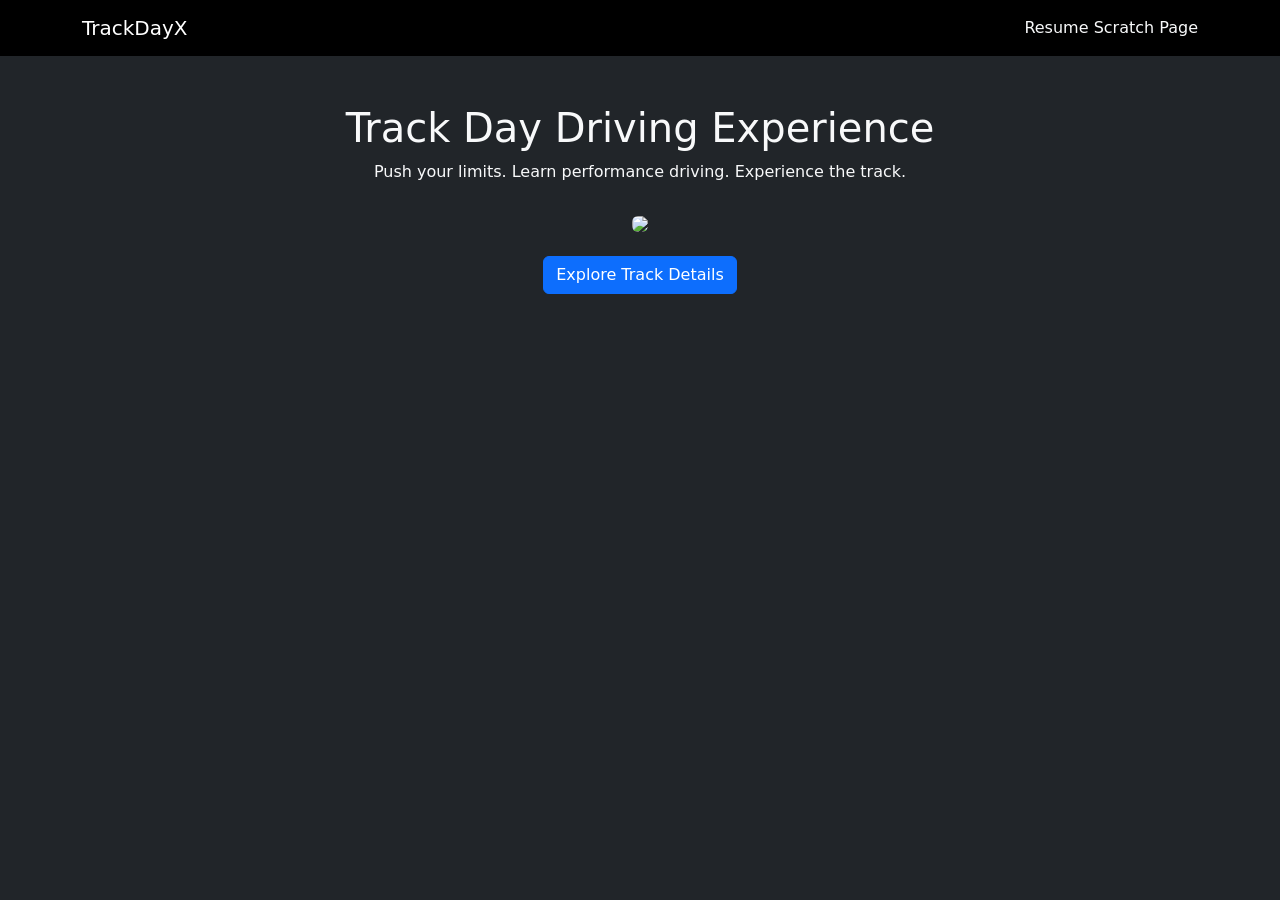
==== Final Project IS 201/index.html @ 287e7fec "Add files via upload" ====
<!DOCTYPE html>
<html lang="en">
<head>
  <meta charset="UTF-8">
  <title>TrackDayX</title>
  <link href="https://cdn.jsdelivr.net/npm/bootstrap@5.3.0/dist/css/bootstrap.min.css" rel="stylesheet">
</head>

<body class="bg-dark text-light">

<nav class="navbar navbar-expand-lg navbar-dark bg-black">
  <div class="container">
    <a class="navbar-brand" href="#">TrackDayX</a>
    <div>
      <a class="nav-link d-inline text-light" href="resume.html">Resume</a>
      <a class="nav-link d-inline text-light" href="scratch/scratch.html">Scratch Page</a>
    </div>
  </div>
</nav>

<div class="container text-center mt-5">
  <h1>Track Day Driving Experience</h1>
  <p>Push your limits. Learn performance driving. Experience the track.</p>

  <img src="https://upload.wikimedia.org/wikipedia/commons/6/6e/Porsche_911_GT3_RS_track.jpg" 
       class="img-fluid rounded mt-3" width="600">

  <div class="mt-4">
    <a href="scratch/scratch.html" class="btn btn-primary">Explore Track Details</a>
  </div>
</div>

</body>
</html>
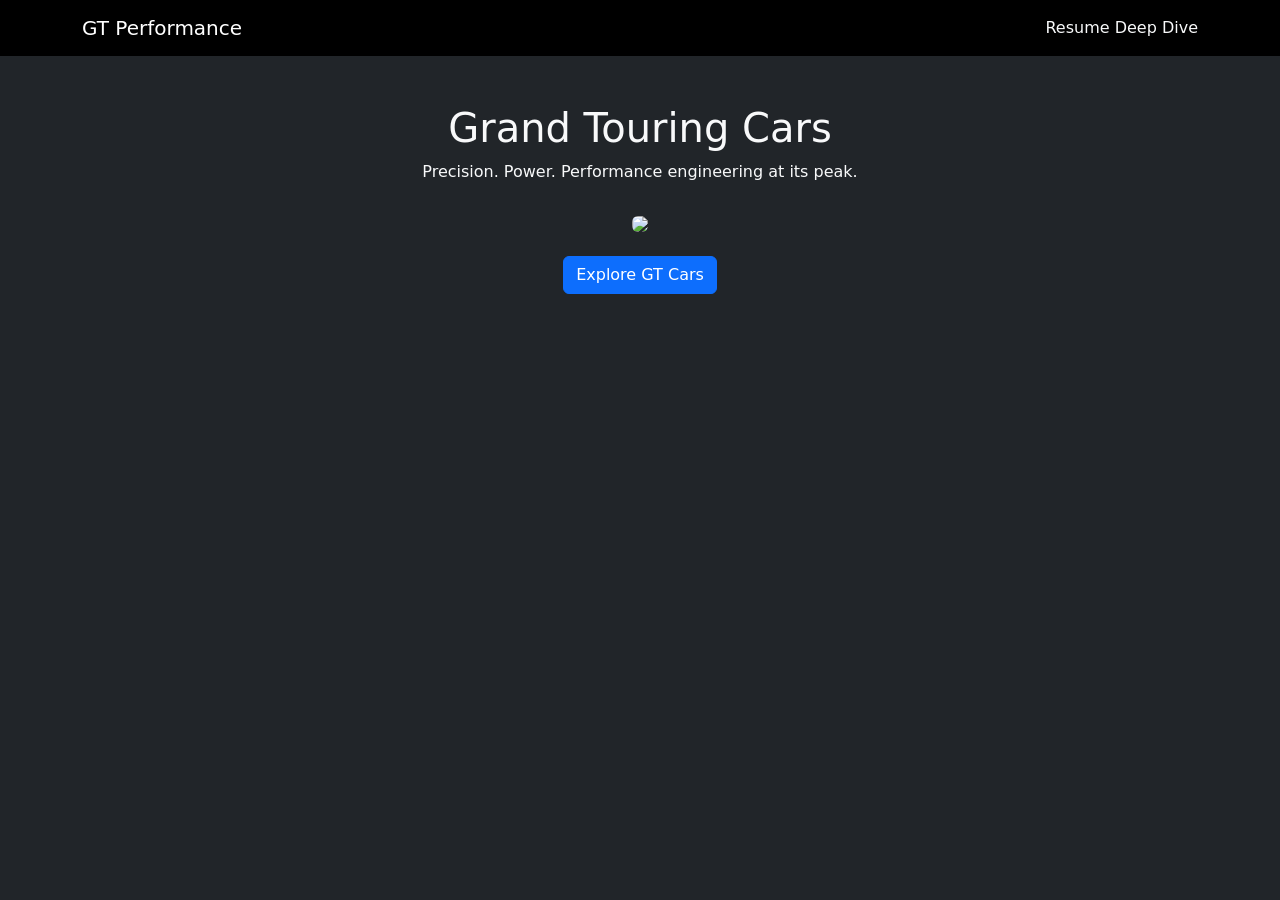
==== commit 9541d2f3: "Add files via upload" ====
--- a/Final Project IS 201/index.html
+++ b/Final Project IS 201/index.html
@@ -2,7 +2,7 @@
 <html lang="en">
 <head>
   <meta charset="UTF-8">
-  <title>TrackDayX</title>
+  <title>GT Performance</title>
   <link href="https://cdn.jsdelivr.net/npm/bootstrap@5.3.0/dist/css/bootstrap.min.css" rel="stylesheet">
 </head>
 
@@ -10,23 +10,23 @@
 
 <nav class="navbar navbar-expand-lg navbar-dark bg-black">
   <div class="container">
-    <a class="navbar-brand" href="#">TrackDayX</a>
+    <a class="navbar-brand" href="#">GT Performance</a>
     <div>
       <a class="nav-link d-inline text-light" href="resume.html">Resume</a>
-      <a class="nav-link d-inline text-light" href="scratch/scratch.html">Scratch Page</a>
+      <a class="nav-link d-inline text-light" href="scratch/scratch.html">Deep Dive</a>
     </div>
   </div>
 </nav>
 
 <div class="container text-center mt-5">
-  <h1>Track Day Driving Experience</h1>
-  <p>Push your limits. Learn performance driving. Experience the track.</p>
+  <h1>Grand Touring Cars</h1>
+  <p>Precision. Power. Performance engineering at its peak.</p>
 
-  <img src="https://upload.wikimedia.org/wikipedia/commons/6/6e/Porsche_911_GT3_RS_track.jpg" 
+  <img src="https://upload.wikimedia.org/wikipedia/commons/6/6e/Porsche_911_GT3_RS_track.jpg"
        class="img-fluid rounded mt-3" width="600">
 
   <div class="mt-4">
-    <a href="scratch/scratch.html" class="btn btn-primary">Explore Track Details</a>
+    <a href="scratch/scratch.html" class="btn btn-primary">Explore GT Cars</a>
   </div>
 </div>
 
